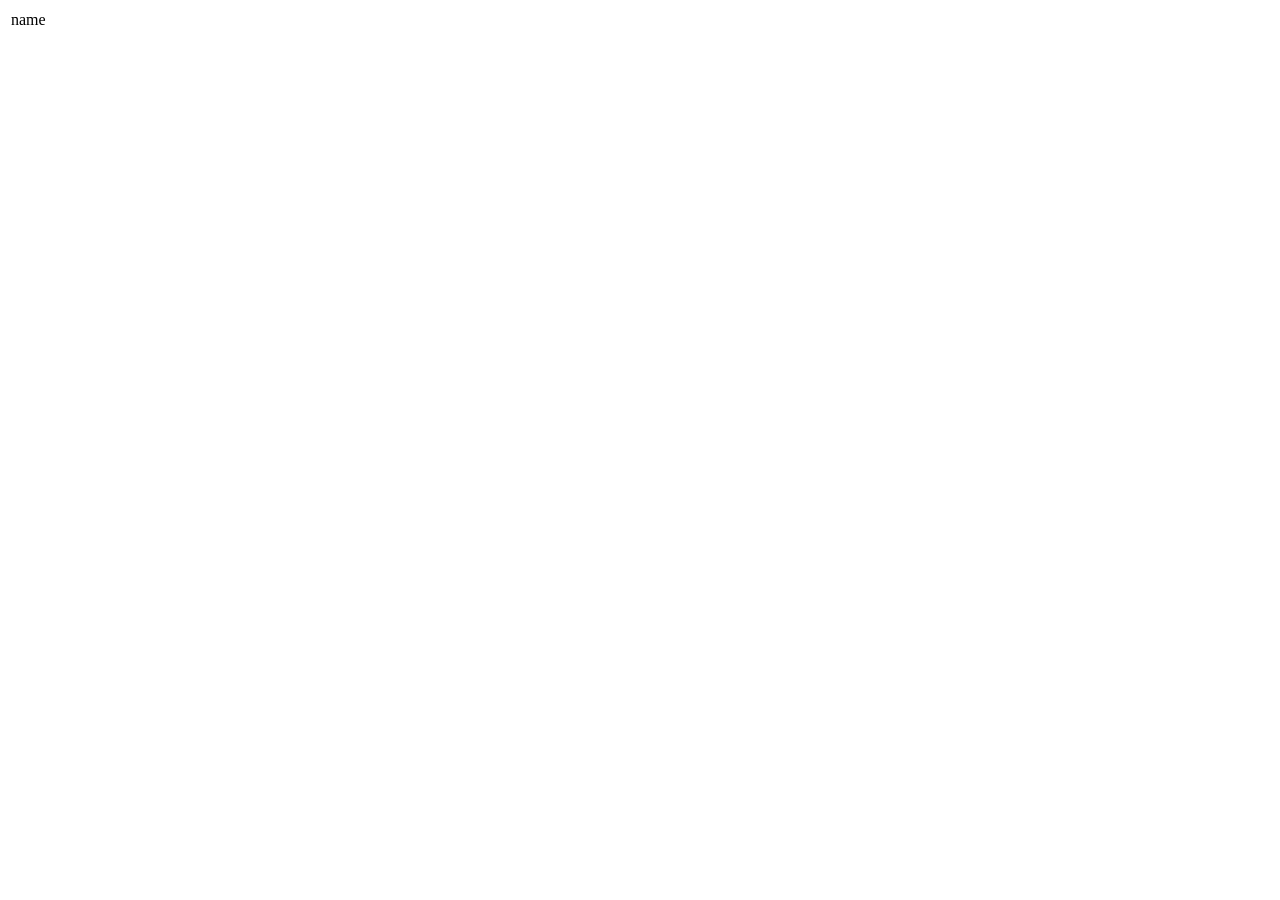
==== src/main/resources/templates/index.html @ d2f7958a "master" ====
<!DOCTYPE html>
<html lang="ru" xmlns:th="http://www.thymeleaf.org">
<head>
    <meta charset="UTF-8">
    <title>Title</title>
</head>
    <body>
        <table>
            <tr th:each="board : ${boards}">
                <td>
                    <a th:href="@{/{name}(name=${board})}"
                       th:text="${board}">
                        name
                    </a>
                </td>
            </tr>
        </table>
    </body>
</html>
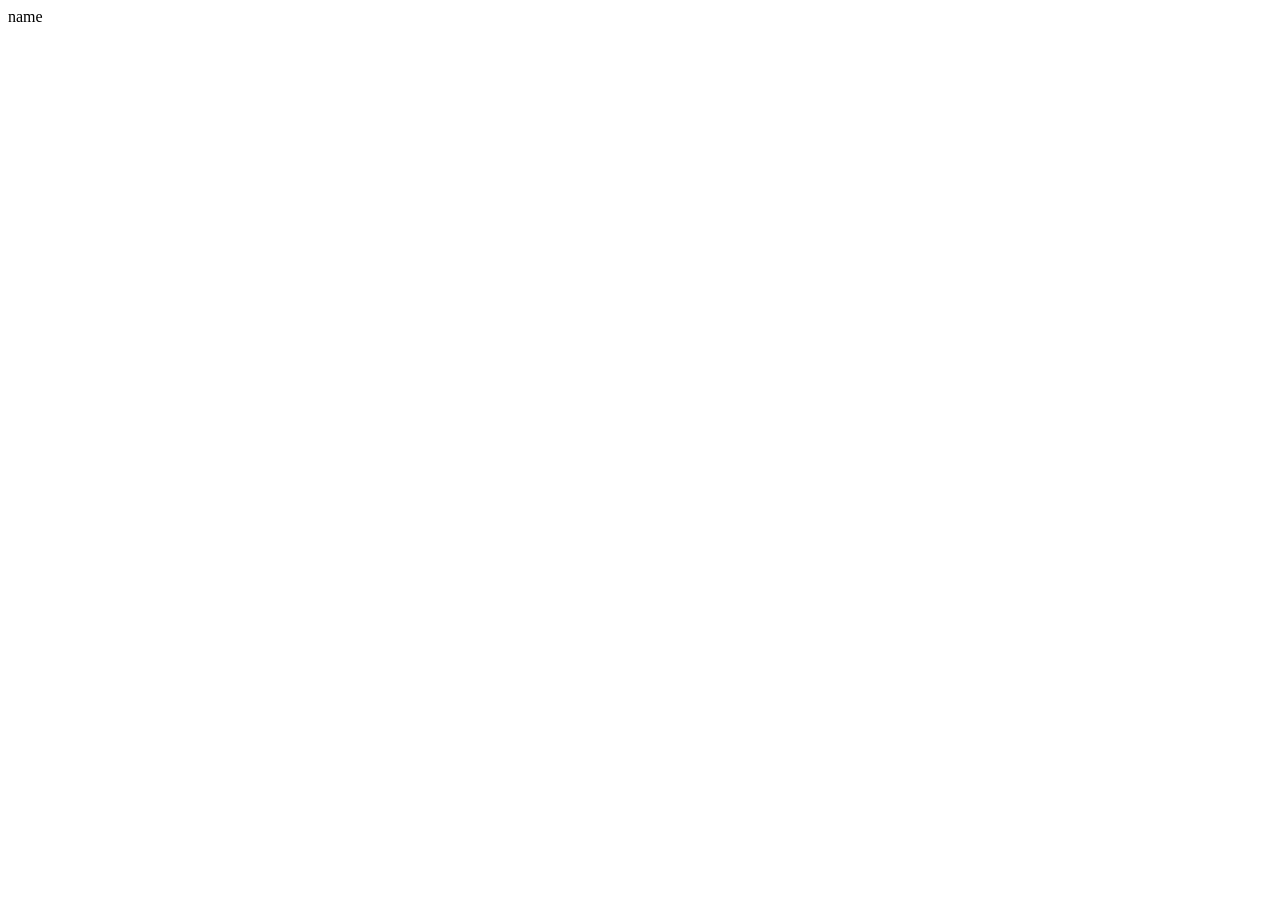
==== commit 2df09667: "master" ====
--- a/src/main/resources/templates/index.html
+++ b/src/main/resources/templates/index.html
@@ -5,15 +5,16 @@
     <title>Title</title>
 </head>
     <body>
-        <table>
-            <tr th:each="board : ${boards}">
-                <td>
+        <div>
+            <span th:each="board : ${boards}">
+                <span>
                     <a th:href="@{/{name}(name=${board})}"
                        th:text="${board}">
                         name
                     </a>
-                </td>
-            </tr>
-        </table>
+                    <br>
+                </span>
+            </span>
+        </div>
     </body>
 </html>
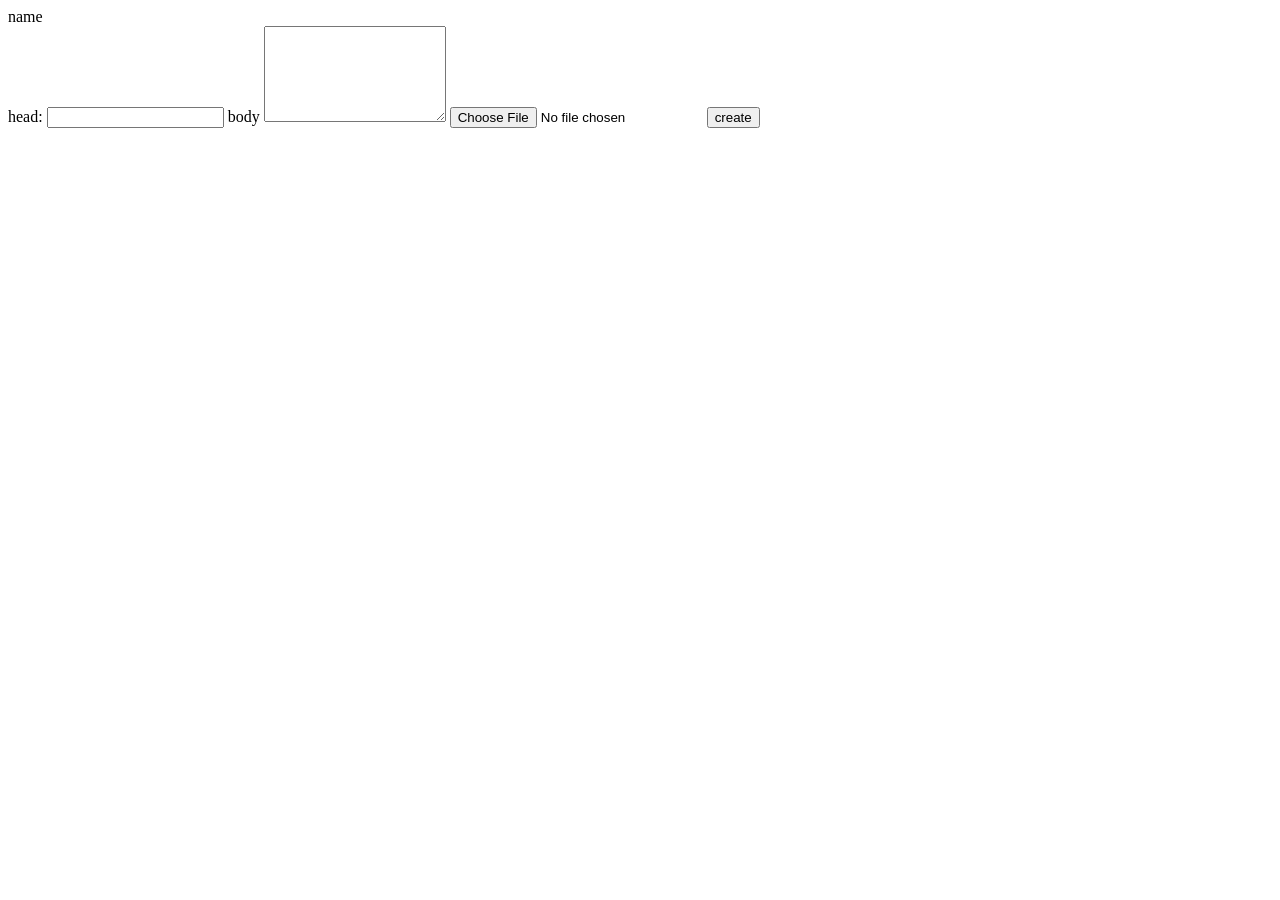
==== commit dfeae6b8: "Доделал бек" ====
--- a/src/main/resources/templates/index.html
+++ b/src/main/resources/templates/index.html
@@ -2,7 +2,7 @@
 <html lang="ru" xmlns:th="http://www.thymeleaf.org">
 <head>
     <meta charset="UTF-8">
-    <title>Title</title>
+    <title>Home</title>
 </head>
     <body>
         <div>
@@ -16,5 +16,20 @@
                 </span>
             </span>
         </div>
+
+        <form method="post"
+              th:action="@{/poster/board"
+              th:object="${post}">
+
+            <label for="head">head:</label>
+            <input type="text" th:field="*{head}" id="head">
+
+            <label for="body">body</label>
+            <textarea th:field="*{body}" id="body" rows="6"></textarea>
+
+            <input type="file" name="image" accept="image/*"/>
+
+            <button type="submit">create</button>
+        </form>
     </body>
 </html>
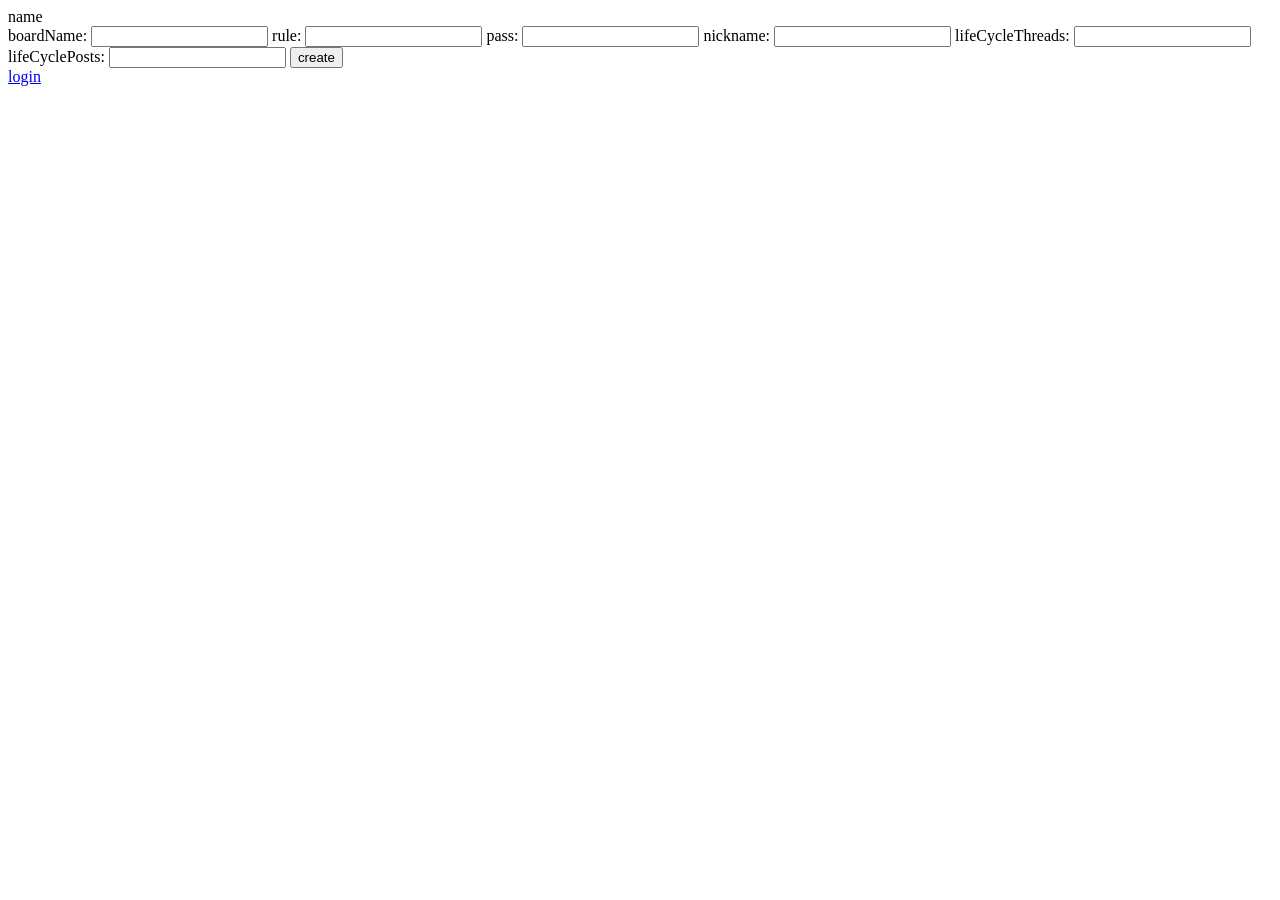
==== commit b47cf9cc: "Начал пыться перейти на сессии, вместо токенов." ====
--- a/src/main/resources/templates/index.html
+++ b/src/main/resources/templates/index.html
@@ -18,18 +18,29 @@
         </div>
 
         <form method="post"
-              th:action="@{/poster/board"
-              th:object="${post}">
+              th:action="@{/poster/board}">
 
-            <label for="head">head:</label>
-            <input type="text" th:field="*{head}" id="head">
+            <label for="boardName">boardName:</label>
+            <input type="text" name="boardName" id="boardName" required>
 
-            <label for="body">body</label>
-            <textarea th:field="*{body}" id="body" rows="6"></textarea>
+            <label for="rule">rule:</label>
+            <input type="text" name="rule" id="rule" required>
 
-            <input type="file" name="image" accept="image/*"/>
+            <label for="pass">pass:</label>
+            <input type="text" name="pass" id="pass" required>
+
+            <label for="nickname">nickname:</label>
+            <input type="text" name="nickname" id="nickname" required>
+
+            <label for="lifeCycleThreads">lifeCycleThreads:</label>
+            <input type="text" name="lifeCycleThreads" id="lifeCycleThreads" required>
+
+            <label for="lifeCyclePosts">lifeCyclePosts:</label>
+            <input type="text" name="lifeCyclePosts" id="lifeCyclePosts" required>
 
             <button type="submit">create</button>
         </form>
+
+        <a href ="/api/login">login</a>
     </body>
 </html>
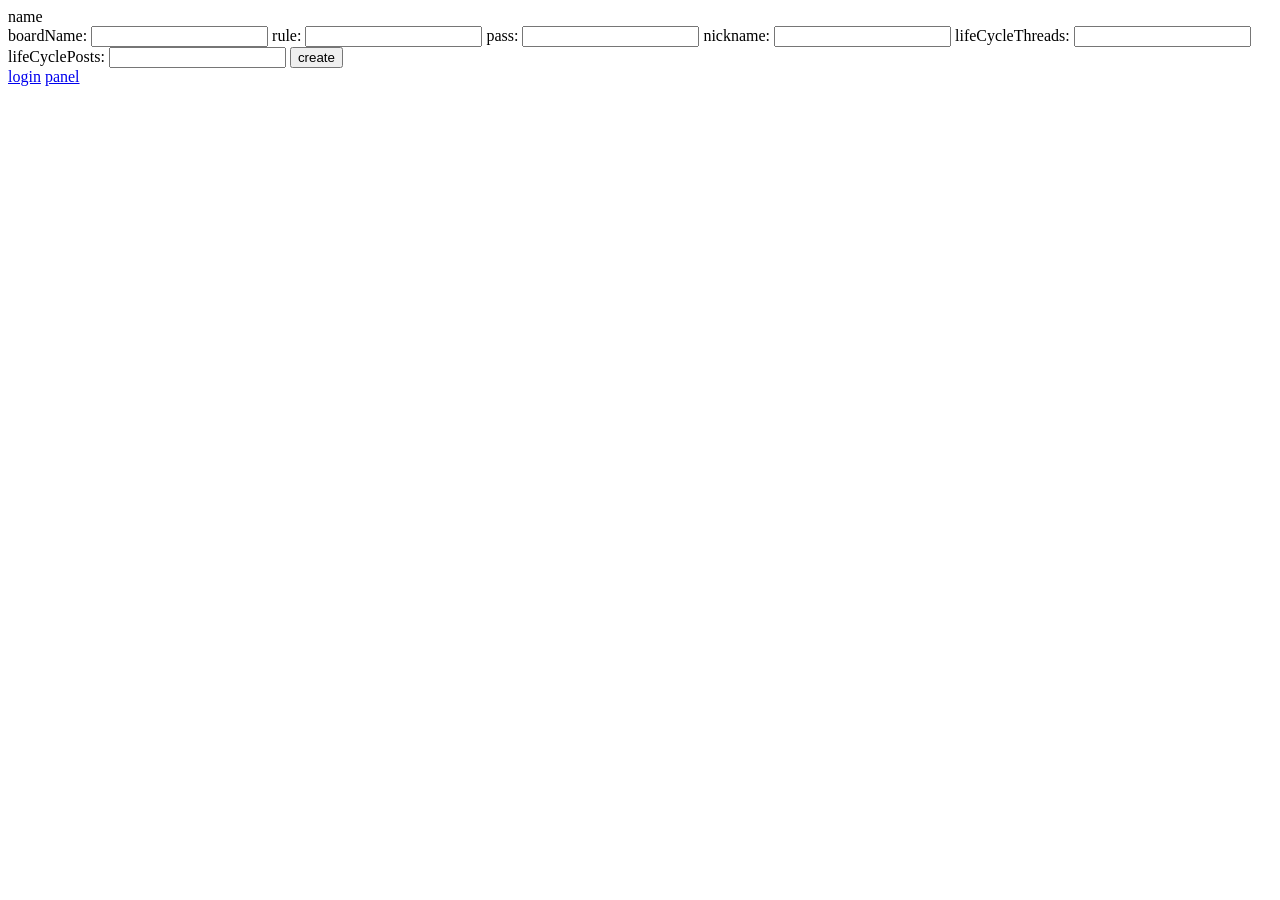
==== commit 16fb4771: "Я В ДУШЕ НЕ ЕБУ, ПОЧЕМУ ПАНЕЛЬ НЕ РАБОТАЕТ \" ====
--- a/src/main/resources/templates/index.html
+++ b/src/main/resources/templates/index.html
@@ -42,5 +42,6 @@
         </form>
 
         <a href ="/api/login">login</a>
+        <a href ="/users/panel">panel</a>
     </body>
 </html>
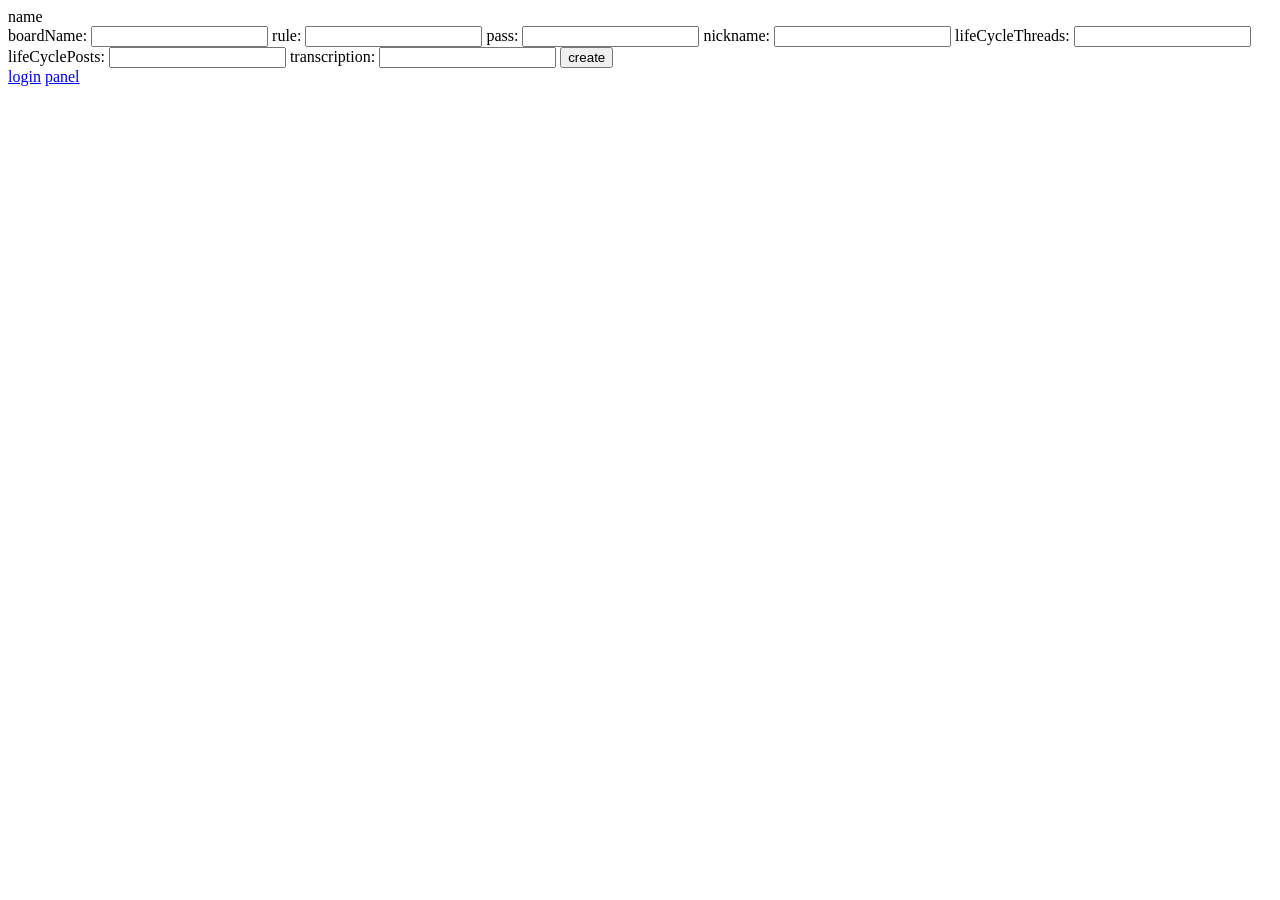
==== commit 06ccaf47: "mater" ====
--- a/src/main/resources/templates/index.html
+++ b/src/main/resources/templates/index.html
@@ -3,13 +3,14 @@
 <head>
     <meta charset="UTF-8">
     <title>Home</title>
+    <link href="../static/styles/index.css" rel="stylesheet"/>
 </head>
     <body>
         <div>
             <span th:each="board : ${boards}">
                 <span>
-                    <a th:href="@{/{name}(name=${board})}"
-                       th:text="${board}">
+                    <a th:href="@{/{name}(name=${board.id})}"
+                       th:text="${board.transcription}">
                         name
                     </a>
                     <br>
@@ -38,6 +39,9 @@
             <label for="lifeCyclePosts">lifeCyclePosts:</label>
             <input type="text" name="lifeCyclePosts" id="lifeCyclePosts" required>
 
+            <label for="transcription">transcription:</label>
+            <input type="text" name="transcription" id="transcription" required>
+
             <button type="submit">create</button>
         </form>
 
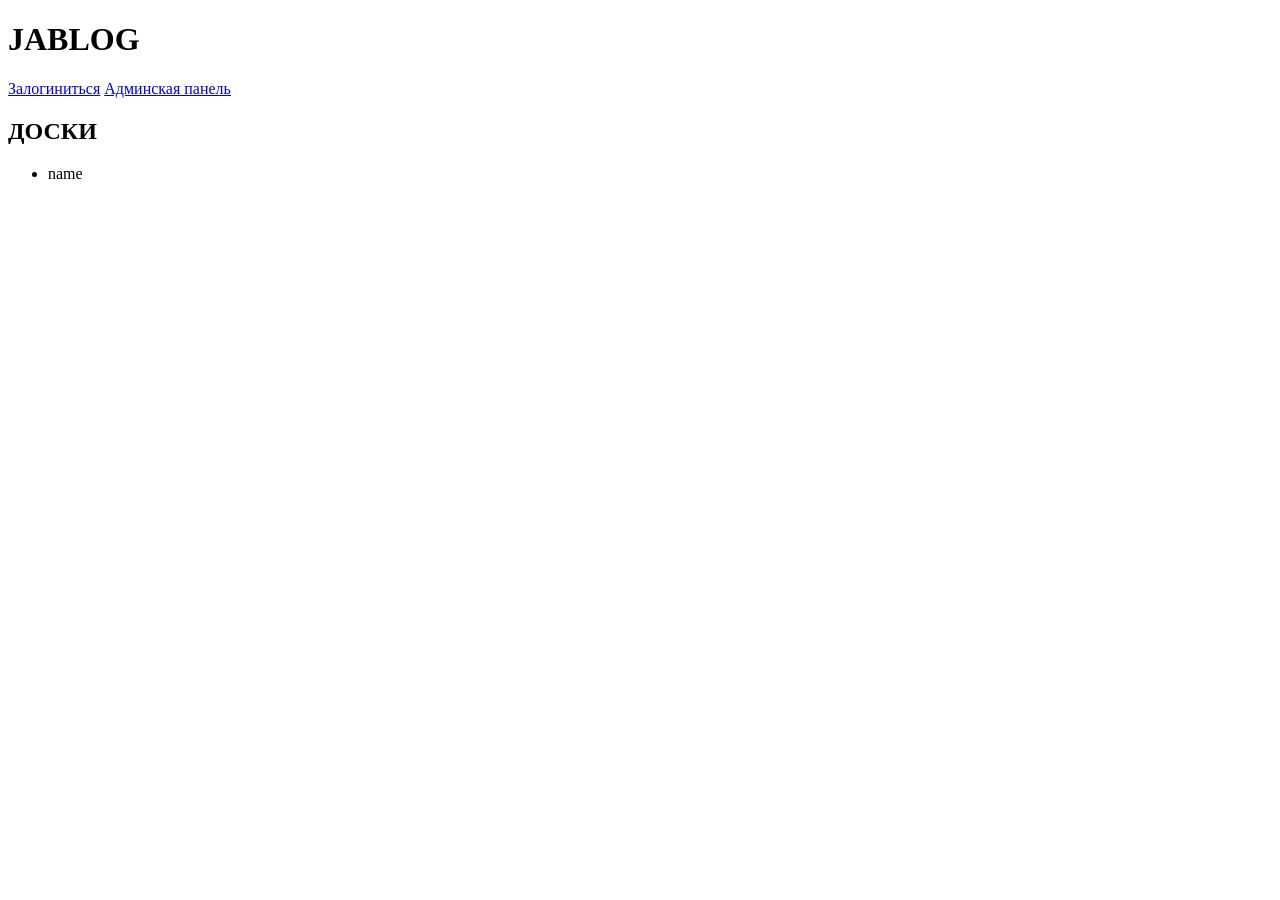
==== commit 1a58a1a9: "mater" ====
--- a/src/main/resources/templates/index.html
+++ b/src/main/resources/templates/index.html
@@ -3,49 +3,32 @@
 <head>
     <meta charset="UTF-8">
     <title>Home</title>
-    <link href="../static/styles/index.css" rel="stylesheet"/>
+    <link rel="stylesheet" th:href="@{/styles/index.css}"/>
 </head>
-    <body>
-        <div>
-            <span th:each="board : ${boards}">
-                <span>
-                    <a th:href="@{/{name}(name=${board.id})}"
-                       th:text="${board.transcription}">
-                        name
-                    </a>
-                    <br>
-                </span>
-            </span>
-        </div>
+<body>
+    <main class="page">
+        <header class="page-header">
+            <h1 class="page-title">JABLOG</h1>
+        </header>
 
-        <form method="post"
-              th:action="@{/poster/board}">
+        <nav class="topbar">
+            <a href="/api/login">Залогиниться</a>
+            <a href="/users/panel">Админская панель</a>
+        </nav>
 
-            <label for="boardName">boardName:</label>
-            <input type="text" name="boardName" id="boardName" required>
-
-            <label for="rule">rule:</label>
-            <input type="text" name="rule" id="rule" required>
-
-            <label for="pass">pass:</label>
-            <input type="text" name="pass" id="pass" required>
-
-            <label for="nickname">nickname:</label>
-            <input type="text" name="nickname" id="nickname" required>
-
-            <label for="lifeCycleThreads">lifeCycleThreads:</label>
-            <input type="text" name="lifeCycleThreads" id="lifeCycleThreads" required>
-
-            <label for="lifeCyclePosts">lifeCyclePosts:</label>
-            <input type="text" name="lifeCyclePosts" id="lifeCyclePosts" required>
-
-            <label for="transcription">transcription:</label>
-            <input type="text" name="transcription" id="transcription" required>
-
-            <button type="submit">create</button>
-        </form>
-
-        <a href ="/api/login">login</a>
-        <a href ="/users/panel">panel</a>
-    </body>
+        <section class="panel">
+            <h2 class="panel-title">ДОСКИ</h2>
+            <div class="panel-body">
+                <ul class="board-list">
+                    <li th:each="board : ${boards}">
+                        <a th:href="@{/{name}(name=${board.id})}"
+                           th:text="${board.transcription}">
+                            name
+                        </a>
+                    </li>
+                </ul>
+            </div>
+        </section>
+    </main>
+</body>
 </html>
